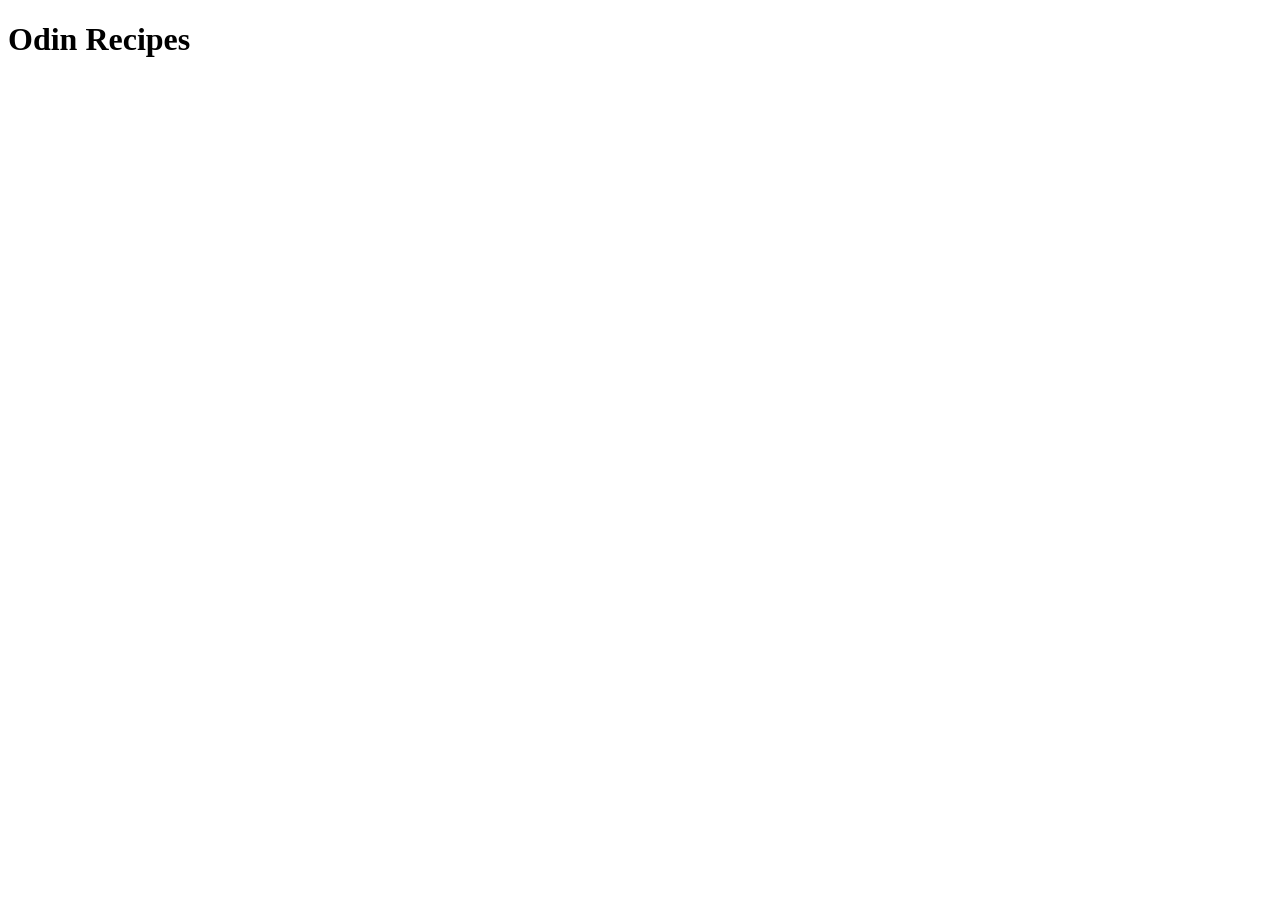
==== index.html @ 66c6bdac "Create index.html with basic structure and heading Created the initial structure for new webpage wit" ====
<!doctype html>
<html lang="en">
  <head>
    <meta charset="UTF-8" />
    <meta name="viewport" content="width=device-width, initial-scale=1.0" />
    <title>Odin Recipes</title>
  </head>
  <body>
    <h1>Odin Recipes</h1>
  </body>
</html>
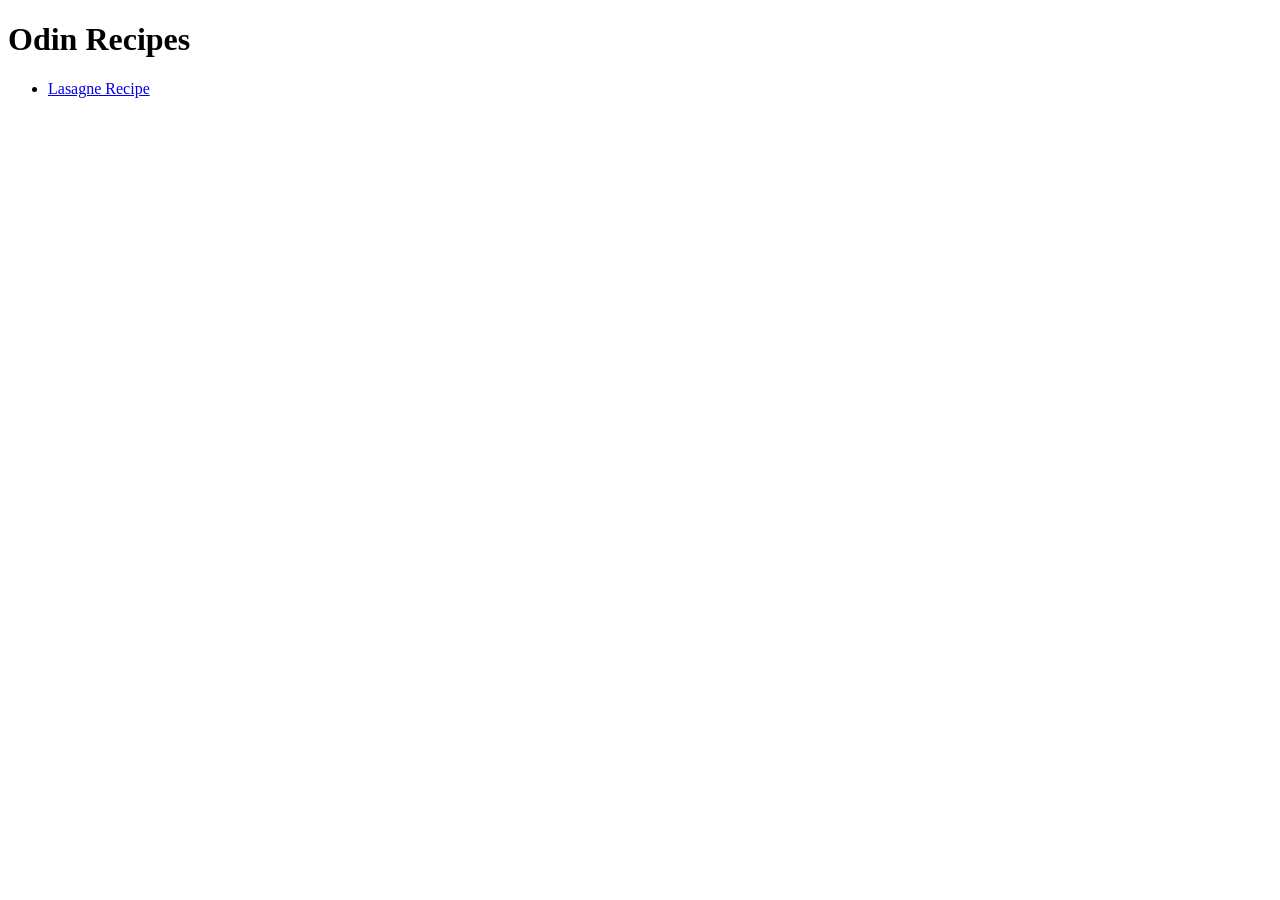
==== commit 9708efa7: "Add page content for lasagna recipe Added page content including an image of the dish, a list of ing" ====
--- a/index.html
+++ b/index.html
@@ -7,5 +7,8 @@
   </head>
   <body>
     <h1>Odin Recipes</h1>
+    <ul>
+      <li><a href="recipes/lasagna.html">Lasagne Recipe</a></li>
+    </ul>
   </body>
 </html>
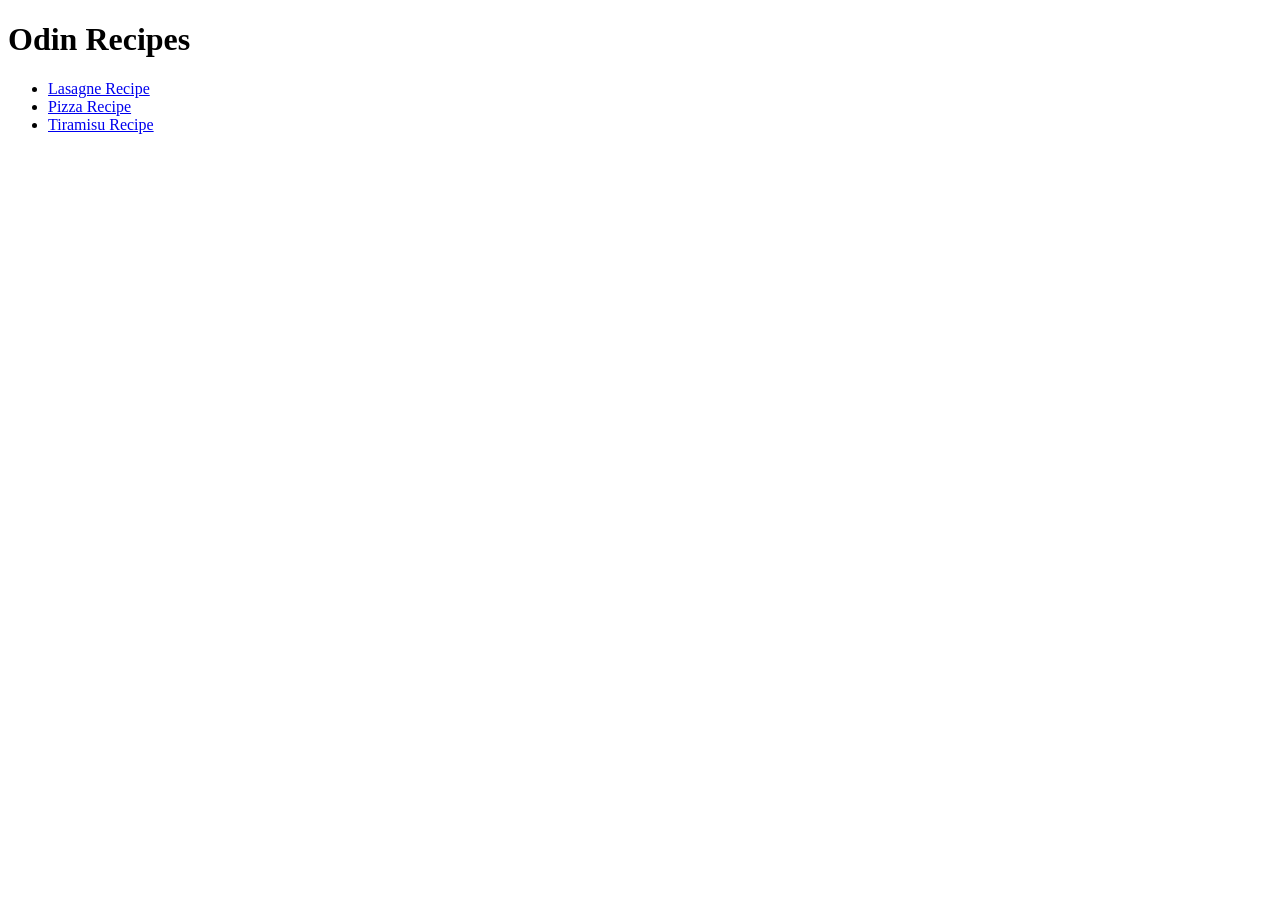
==== commit 5fa83a67: "Add pages for new recipes, and update the index.html Added pizza and tiramisu recipe pages with imag" ====
--- a/index.html
+++ b/index.html
@@ -9,6 +9,8 @@
     <h1>Odin Recipes</h1>
     <ul>
       <li><a href="recipes/lasagna.html">Lasagne Recipe</a></li>
+      <li><a href="recipes/pizza.html">Pizza Recipe</a></li>
+      <li><a href="recipes/tiramisu.html">Tiramisu Recipe</a></li>
     </ul>
   </body>
 </html>
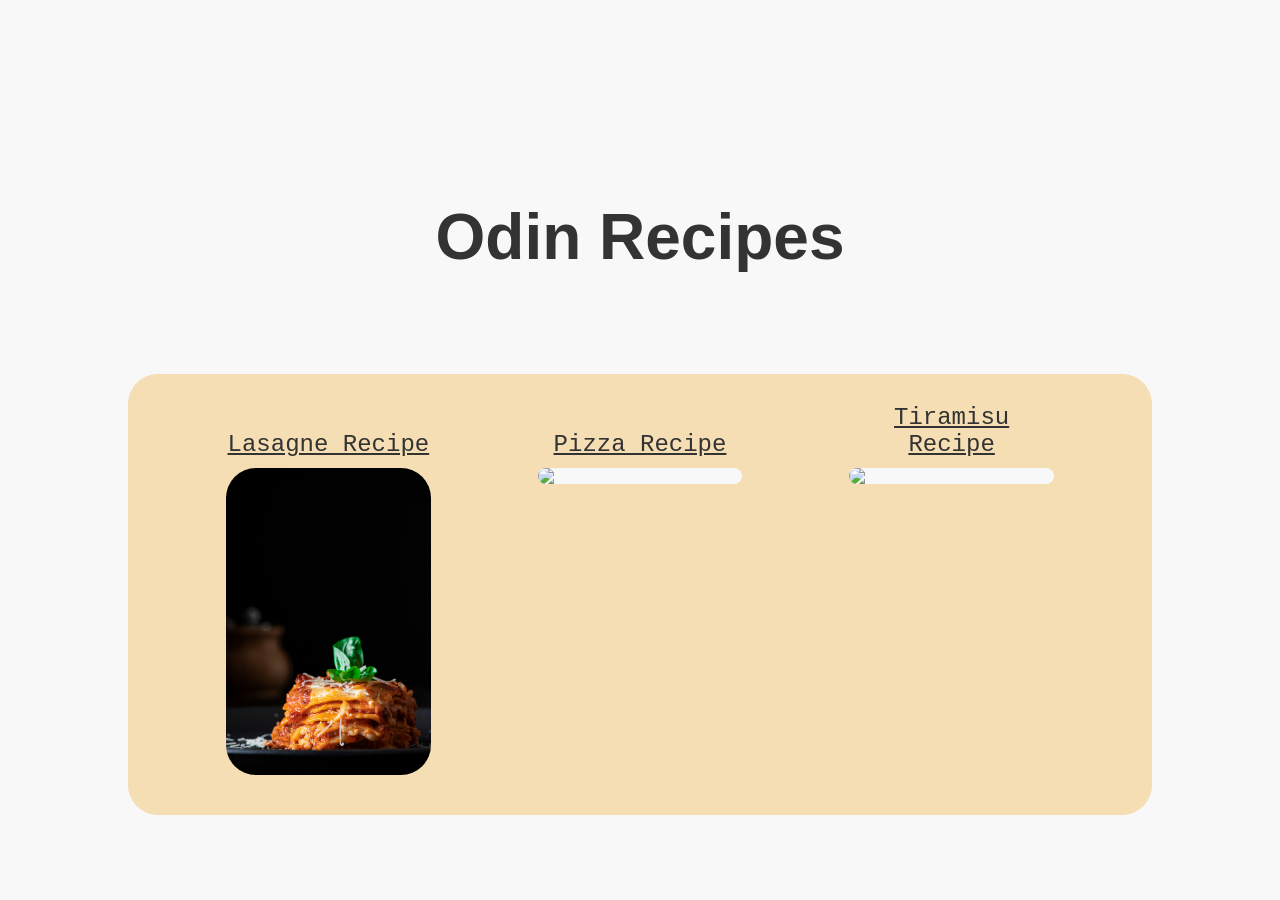
==== commit 288ca3c5: "Add styles to all pages Added styles to all pages, including the home page and all recipe pages. It'" ====
--- a/index.html
+++ b/index.html
@@ -1,16 +1,29 @@
 <!doctype html>
 <html lang="en">
   <head>
+    <link rel="stylesheet" href="styles.css" />
     <meta charset="UTF-8" />
     <meta name="viewport" content="width=device-width, initial-scale=1.0" />
     <title>Odin Recipes</title>
   </head>
   <body>
     <h1>Odin Recipes</h1>
-    <ul>
-      <li><a href="recipes/lasagna.html">Lasagne Recipe</a></li>
-      <li><a href="recipes/pizza.html">Pizza Recipe</a></li>
-      <li><a href="recipes/tiramisu.html">Tiramisu Recipe</a></li>
+    <ul class="recipe-list">
+      <li>
+        <a href="recipes/lasagna.html"
+          >Lasagne Recipe<img src="../images/lasagna.jpg"
+        /></a>
+      </li>
+      <li>
+        <a href="recipes/pizza.html"
+          >Pizza Recipe<img src="../images/pizza.jpg"
+        /></a>
+      </li>
+      <li>
+        <a href="recipes/tiramisu.html"
+          >Tiramisu Recipe<img src="../images/tiramisu.jpg"
+        /></a>
+      </li>
     </ul>
   </body>
 </html>
--- a/styles.css
+++ b/styles.css
@@ -0,0 +1,109 @@
+* {
+  font-family: "Gill Sans", "Gill Sans MT", Calibri, "Trebuchet MS", sans-serif;
+  background-color: #f8f8f8;
+  margin: 0;
+  padding: 0;
+  box-sizing: border-box;
+}
+h1 {
+  color: #333;
+  font-size: 64px;
+  text-align: center;
+  margin: 200px 0 100px;
+}
+ul.recipe-list {
+  text-align: center;
+  background-color: wheat;
+  padding: 30px 0;
+  margin: 0 auto;
+  border-radius: 30px;
+  width: 80%;
+}
+ul.recipe-list li {
+  display: inline-block;
+  margin: 0 5%;
+  background-color: transparent;
+  width: 20%;
+}
+a {
+  color: #333;
+  font-size: 24px;
+  font-family: "Courier New", Courier, monospace;
+  background-color: transparent;
+}
+ul.recipe-list li a:hover,
+ul.recipe-list li:hover {
+  color: #74973d;
+  transform: scale(1.01);
+}
+
+a img {
+  width: 100%;
+  height: auto;
+  display: block;
+  margin: 10px auto;
+}
+img {
+  width: 80%;
+  height: 300px;
+  display: block;
+  border-radius: 30px;
+  margin: 20px auto;
+}
+h2 {
+  color: #333;
+  font-size: 32px;
+  text-align: center;
+  margin: 20px 0;
+}
+p {
+  color: #333;
+  font-size: 18px;
+  line-height: 1.6;
+  margin: 20px 6%;
+  background-color: transparent;
+}
+h3 {
+  color: #333;
+  font-size: 28px;
+  margin: 20px 5%;
+  background-color: transparent;
+}
+h4,
+h4 li {
+  color: #333;
+  font-size: 24px;
+  margin: 20px 4%;
+  background-color: transparent;
+}
+.recipe-content {
+  display: flex;
+  align-items: flex-start;
+  gap: 24px;
+  background-color: beige;
+  margin-bottom: 30px;
+}
+.ingredient-list {
+  flex: 1;
+  margin: 20px 5%;
+  background-color: transparent;
+}
+.ingredient-list li {
+  margin: 0 15%;
+  background-color: transparent;
+  font-size: 18px;
+}
+.instructions-list {
+  flex: 5;
+  background-color: transparent;
+}
+.home-button {
+  margin: 50px 42%;
+  background-color: wheat;
+  padding: 1% 5%;
+  border-radius: 10px;
+}
+.home-button:hover {
+  background-color: brown;
+  transform: scale(1.01);
+}
